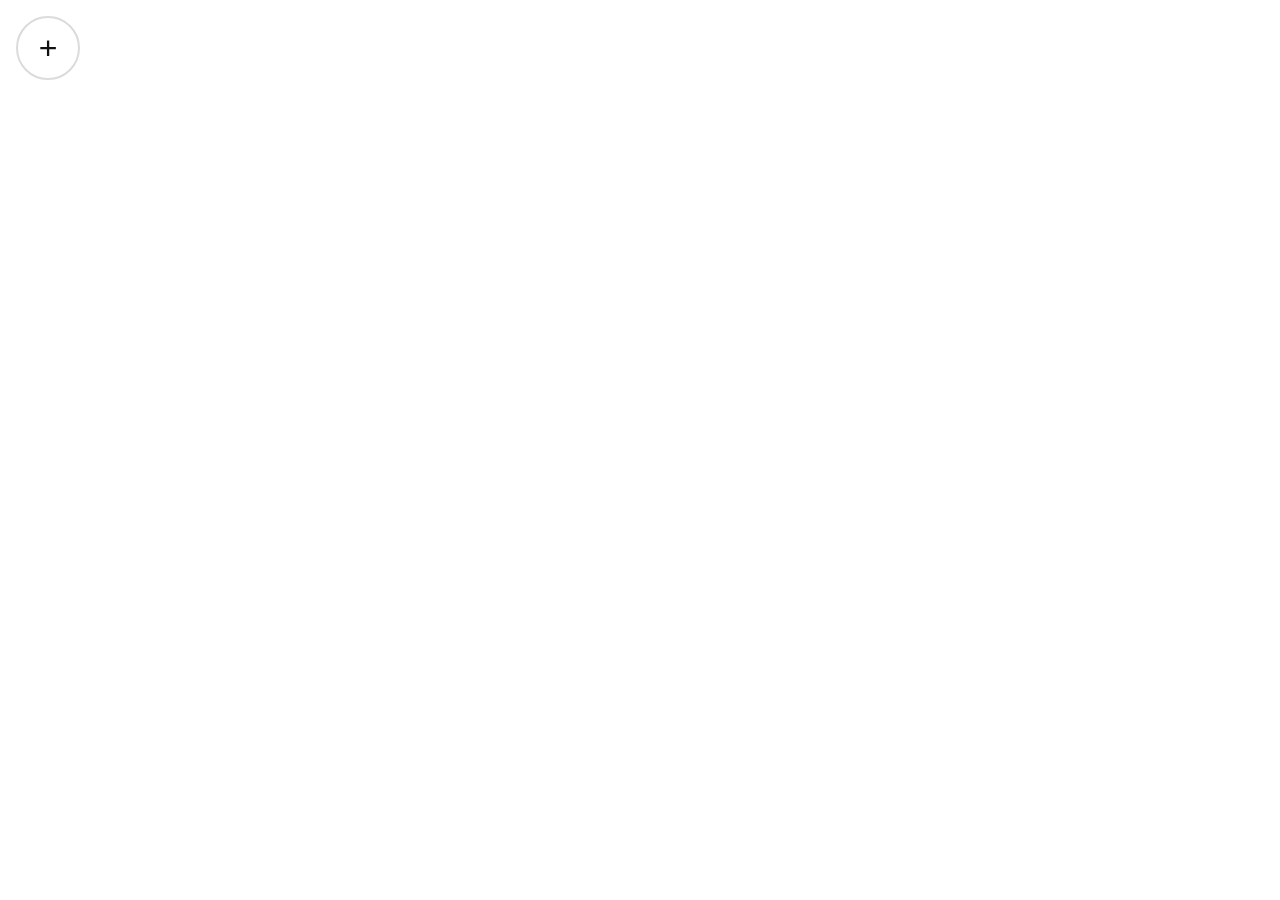
==== story.html @ 271fbdfb "Initial commit: Stories feature" ====
<!DOCTYPE html>
<html lang="en">
<head>
  <meta charset="UTF-8">
  <meta name="viewport" content="width=device-width, initial-scale=1.0">
  <title>Stories</title>
  <link rel="stylesheet" href="story.css">
</head>
<body>
  <div id="storyBar">
    <button id="addStoryBtn" type="button" aria-label="Add a story">+</button>
    <div id="storyList"></div>
  </div>

  <input id="storyFile" type="file" accept="image/*" hidden>

  <div id="storyViewer" hidden>
    <div id="progressBars"></div>
    <button id="closeViewerBtn" type="button">Close</button>
    <img id="storyImage" alt="Story">
    <button id="prevZone" type="button" aria-label="Previous story"></button>
    <button id="nextZone" type="button" aria-label="Next story"></button>
  </div>

  <script src="story.js" defer></script>
</body>
</html>
---- story.css ----
* {
  box-sizing: border-box;
}

body {
  margin: 0;
  overflow-x: hidden;
  font-family: -apple-system, BlinkMacSystemFont, "Segoe UI", sans-serif;
  background: #fff;
  color: #111;
}

button {
  font-family: inherit;
}

#storyBar {
  display: flex;
  align-items: center;
  gap: 12px;
  padding: 16px;
  overflow-x: auto;
  scrollbar-width: none;
}

#storyBar::-webkit-scrollbar {
  display: none;
}

#storyList {
  display: flex;
  align-items: center;
  gap: 12px;
  flex-shrink: 0;
}

#addStoryBtn,
.story-thumb {
  width: 64px;
  height: 64px;
  flex-shrink: 0;
  border-radius: 50%;
}

#addStoryBtn {
  border: 2px solid #dbdbdb;
  background: #fff;
  color: #111;
  font-size: 32px;
  line-height: 1;
  cursor: pointer;
}

.story-thumb {
  padding: 0;
  border: 3px solid #c13584;
  background: #fff;
  overflow: hidden;
  cursor: pointer;
}

.story-thumb img {
  display: block;
  width: 100%;
  height: 100%;
  object-fit: cover;
  border-radius: 50%;
}

#addStoryBtn:focus-visible,
.story-thumb:focus-visible,
#closeViewerBtn:focus-visible {
  outline: 2px solid #0095f6;
  outline-offset: 3px;
}

#storyViewer {
  position: fixed;
  inset: 0;
  z-index: 10;
  display: flex;
  align-items: center;
  justify-content: center;
  background: #000;
}

#storyViewer[hidden] {
  display: none !important;
}

#storyImage {
  max-width: 100%;
  max-height: 100%;
  object-fit: contain;
  user-select: none;
  -webkit-user-drag: none;
}

#progressBars {
  position: absolute;
  top: 10px;
  left: 8px;
  right: 8px;
  z-index: 2;
  display: flex;
  gap: 4px;
}

.progress-bar {
  flex: 1;
  height: 3px;
  overflow: hidden;
  border-radius: 999px;
  background: rgba(255, 255, 255, 0.35);
}

.progress-fill {
  width: 0%;
  height: 100%;
  background: #fff;
}

#closeViewerBtn {
  position: absolute;
  top: 22px;
  right: 12px;
  z-index: 3;
  border: none;
  background: transparent;
  color: #fff;
  font-size: 16px;
  cursor: pointer;
}

#prevZone,
#nextZone {
  position: absolute;
  top: 0;
  bottom: 0;
  z-index: 1;
  width: 50%;
  border: none;
  background: transparent;
  cursor: pointer;
}

#prevZone {
  left: 0;
}

#nextZone {
  right: 0;
}

@media (max-width: 480px) {
  #storyBar {
    padding: 12px;
  }

  #addStoryBtn,
  .story-thumb {
    width: 56px;
    height: 56px;
  }
}
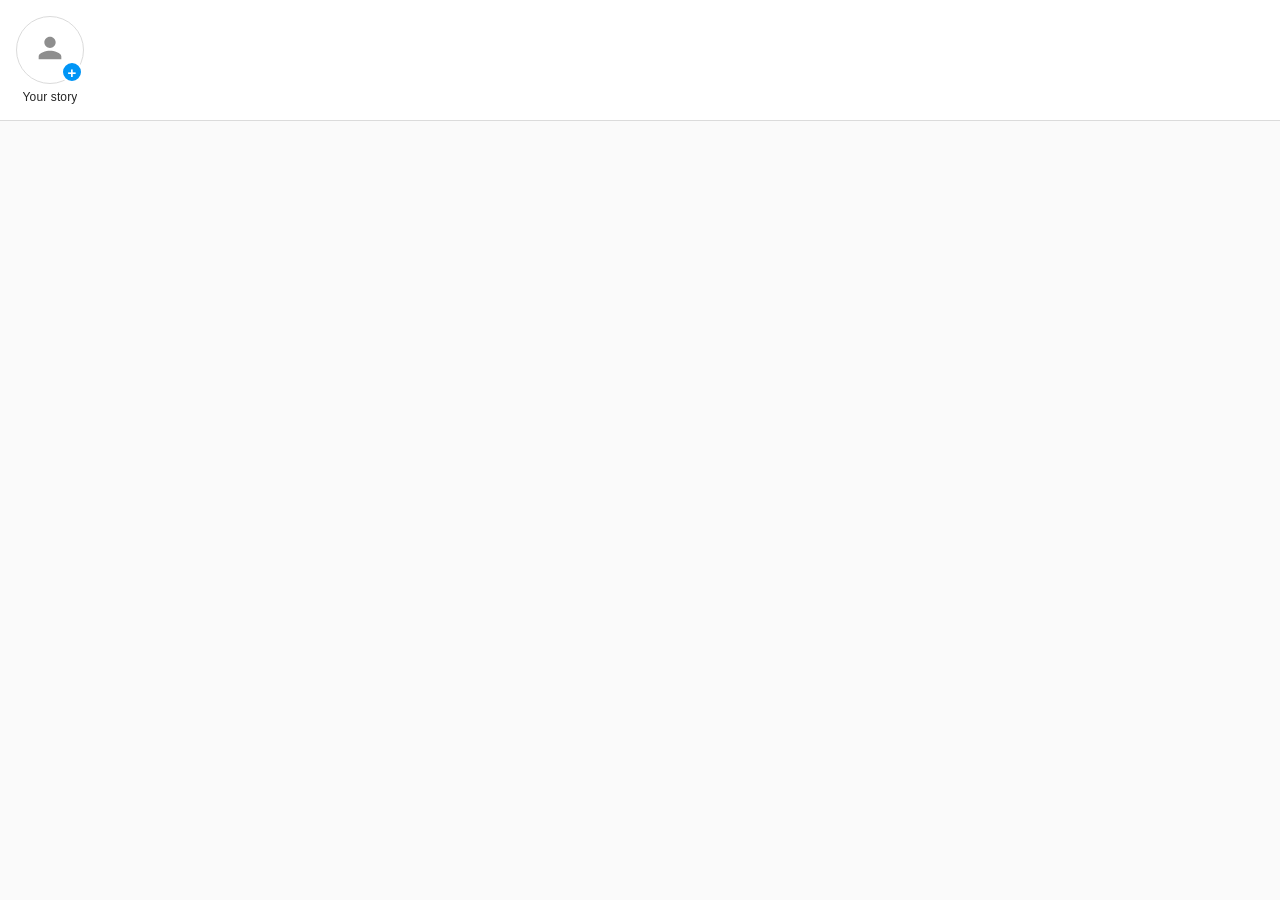
==== commit d12592b1: "Enhance UI with Instagram story rings, seen ring color, and labels" ====
--- a/story.html
+++ b/story.html
@@ -8,15 +8,29 @@
 </head>
 <body>
   <div id="storyBar">
-    <button id="addStoryBtn" type="button" aria-label="Add a story">+</button>
+    <div class="story-item">
+      <button id="addStoryBtn" type="button" aria-label="Add a story">
+        <span class="plus-badge">+</span>
+      </button>
+      <span class="story-label">Your story</span>
+    </div>
     <div id="storyList"></div>
   </div>
 
   <input id="storyFile" type="file" accept="image/*" hidden>
 
   <div id="storyViewer" hidden>
-    <div id="progressBars"></div>
-    <button id="closeViewerBtn" type="button">Close</button>
+    <div id="viewerTop">
+      <div id="progressBars"></div>
+      <div id="viewerHeader">
+        <div class="viewer-user">
+          <div class="viewer-avatar" id="viewerAvatar"></div>
+          <span class="viewer-name">Your Story</span>
+          <span class="viewer-time" id="viewerTime">Just now</span>
+        </div>
+        <button id="closeViewerBtn" type="button" aria-label="Close viewer">✕</button>
+      </div>
+    </div>
     <img id="storyImage" alt="Story">
     <button id="prevZone" type="button" aria-label="Previous story"></button>
     <button id="nextZone" type="button" aria-label="Next story"></button>
@@ -24,4 +38,4 @@
 
   <script src="story.js" defer></script>
 </body>
-</html>+</html>
--- a/story.css
+++ b/story.css
@@ -5,22 +5,26 @@
 body {
   margin: 0;
   overflow-x: hidden;
-  font-family: -apple-system, BlinkMacSystemFont, "Segoe UI", sans-serif;
-  background: #fff;
-  color: #111;
+  font-family: -apple-system, BlinkMacSystemFont, "Segoe UI", Roboto, Helvetica, Arial, sans-serif;
+  background: #fafafa;
+  color: #262626;
 }
 
 button {
   font-family: inherit;
-}
-
+  padding: 0;
+}
+
+/* Instagram Story Tray */
 #storyBar {
   display: flex;
   align-items: center;
-  gap: 12px;
+  gap: 16px;
   padding: 16px;
   overflow-x: auto;
   scrollbar-width: none;
+  background: #ffffff;
+  border-bottom: 1px solid #dbdbdb;
 }
 
 #storyBar::-webkit-scrollbar {
@@ -30,41 +34,102 @@
 #storyList {
   display: flex;
   align-items: center;
-  gap: 12px;
+  gap: 16px;
   flex-shrink: 0;
 }
 
-#addStoryBtn,
+/* Story Item (Avatar + Label) */
+.story-item {
+  display: flex;
+  flex-direction: column;
+  align-items: center;
+  gap: 6px;
+  flex-shrink: 0;
+  cursor: pointer;
+  user-select: none;
+}
+
+.story-label {
+  font-size: 12px;
+  color: #262626;
+  max-width: 72px;
+  overflow: hidden;
+  text-overflow: ellipsis;
+  white-space: nowrap;
+  text-align: center;
+  letter-spacing: 0.01em;
+}
+
+/* Add Story Button (Your Story) */
+#addStoryBtn {
+  width: 68px;
+  height: 68px;
+  border-radius: 50%;
+  border: 1px solid #dbdbdb;
+  background: #ffffff url("data:image/svg+xml,%3Csvg xmlns='http://www.w3.org/2000/svg' viewBox='0 0 24 24' fill='%238e8e8e'%3E%3Cpath d='M12 12c2.21 0 4-1.79 4-4s-1.79-4-4-4-4 1.79-4 4 1.79 4 4 4zm0 2c-2.67 0-8 1.34-8 4v2h16v-2c0-2.66-5.33-4-8-4z'/%3E%3C/svg%3E") no-repeat center 14px / 34px 34px;
+  position: relative;
+  cursor: pointer;
+  outline: none;
+  transition: transform 0.15s ease;
+}
+
+#addStoryBtn:active {
+  transform: scale(0.95);
+}
+
+.plus-badge {
+  position: absolute;
+  bottom: 0;
+  right: 0;
+  width: 22px;
+  height: 22px;
+  background: #0095f6;
+  color: #ffffff;
+  border: 2.5px solid #ffffff;
+  border-radius: 50%;
+  font-size: 15px;
+  font-weight: 700;
+  display: flex;
+  align-items: center;
+  justify-content: center;
+  line-height: 1;
+}
+
+/* Story Thumbnails & Iconic Instagram Rings */
 .story-thumb {
-  width: 64px;
-  height: 64px;
-  flex-shrink: 0;
-  border-radius: 50%;
-}
-
-#addStoryBtn {
-  border: 2px solid #dbdbdb;
-  background: #fff;
-  color: #111;
-  font-size: 32px;
-  line-height: 1;
-  cursor: pointer;
-}
-
-.story-thumb {
-  padding: 0;
-  border: 3px solid #c13584;
-  background: #fff;
-  overflow: hidden;
-  cursor: pointer;
-}
-
+  width: 68px;
+  height: 68px;
+  border-radius: 50%;
+  padding: 2.5px;
+  border: none;
+  cursor: pointer;
+  display: flex;
+  align-items: center;
+  justify-content: center;
+  outline: none;
+  /* Instagram signature vibrant gradient ring for unseen stories */
+  background: linear-gradient(45deg, #f09433 0%, #e6683c 25%, #dc2743 50%, #cc2366 75%, #bc1888 100%);
+  transition: transform 0.15s ease, background 0.3s ease;
+}
+
+/* Gray ring after story is seen / viewed */
+.story-thumb.seen {
+  background: #dbdbdb;
+}
+
+.story-thumb:active {
+  transform: scale(0.95);
+}
+
+/* Inner white gap and circular picture */
 .story-thumb img {
   display: block;
   width: 100%;
   height: 100%;
   object-fit: cover;
   border-radius: 50%;
+  border: 2.5px solid #ffffff;
+  background: #ffffff;
 }
 
 #addStoryBtn:focus-visible,
@@ -74,20 +139,109 @@
   outline-offset: 3px;
 }
 
+/* Fullscreen Story Viewer */
 #storyViewer {
   position: fixed;
   inset: 0;
-  z-index: 10;
+  z-index: 1000;
   display: flex;
   align-items: center;
   justify-content: center;
-  background: #000;
+  background: #121212;
 }
 
 #storyViewer[hidden] {
   display: none !important;
 }
 
+/* Top Vignette Gradient Overlay (Progress Bars + Header) */
+#viewerTop {
+  position: absolute;
+  top: 0;
+  left: 0;
+  right: 0;
+  z-index: 10;
+  padding: 12px 14px 32px;
+  background: linear-gradient(180deg, rgba(0, 0, 0, 0.75) 0%, rgba(0, 0, 0, 0) 100%);
+  display: flex;
+  flex-direction: column;
+  gap: 12px;
+}
+
+/* Segmented Progress Bars */
+#progressBars {
+  display: flex;
+  gap: 4px;
+  width: 100%;
+}
+
+.progress-bar {
+  flex: 1;
+  height: 2.5px;
+  overflow: hidden;
+  border-radius: 2px;
+  background: rgba(255, 255, 255, 0.35);
+}
+
+.progress-fill {
+  width: 0%;
+  height: 100%;
+  background: #ffffff;
+}
+
+/* Viewer Header Info */
+#viewerHeader {
+  display: flex;
+  align-items: center;
+  justify-content: space-between;
+  width: 100%;
+}
+
+.viewer-user {
+  display: flex;
+  align-items: center;
+  gap: 8px;
+  color: #ffffff;
+}
+
+.viewer-avatar {
+  width: 32px;
+  height: 32px;
+  border-radius: 50%;
+  border: 1.5px solid rgba(255, 255, 255, 0.8);
+  background: #333 url("data:image/svg+xml,%3Csvg xmlns='http://www.w3.org/2000/svg' viewBox='0 0 24 24' fill='%23ffffff'%3E%3Cpath d='M12 12c2.21 0 4-1.79 4-4s-1.79-4-4-4-4 1.79-4 4 1.79 4 4 4zm0 2c-2.67 0-8 1.34-8 4v2h16v-2c0-2.66-5.33-4-8-4z'/%3E%3C/svg%3E") no-repeat center / cover;
+}
+
+.viewer-name {
+  font-size: 13px;
+  font-weight: 600;
+  text-shadow: 0 1px 3px rgba(0, 0, 0, 0.6);
+}
+
+.viewer-time {
+  font-size: 12px;
+  color: rgba(255, 255, 255, 0.7);
+  text-shadow: 0 1px 3px rgba(0, 0, 0, 0.6);
+}
+
+#closeViewerBtn {
+  border: none;
+  background: transparent;
+  color: #ffffff;
+  font-size: 22px;
+  line-height: 1;
+  cursor: pointer;
+  text-shadow: 0 1px 3px rgba(0, 0, 0, 0.6);
+  padding: 4px;
+  opacity: 0.9;
+  transition: opacity 0.15s;
+}
+
+#closeViewerBtn:hover {
+  opacity: 1;
+}
+
+/* Story Display Image */
 #storyImage {
   max-width: 100%;
   max-height: 100%;
@@ -96,48 +250,13 @@
   -webkit-user-drag: none;
 }
 
-#progressBars {
-  position: absolute;
-  top: 10px;
-  left: 8px;
-  right: 8px;
-  z-index: 2;
-  display: flex;
-  gap: 4px;
-}
-
-.progress-bar {
-  flex: 1;
-  height: 3px;
-  overflow: hidden;
-  border-radius: 999px;
-  background: rgba(255, 255, 255, 0.35);
-}
-
-.progress-fill {
-  width: 0%;
-  height: 100%;
-  background: #fff;
-}
-
-#closeViewerBtn {
-  position: absolute;
-  top: 22px;
-  right: 12px;
-  z-index: 3;
-  border: none;
-  background: transparent;
-  color: #fff;
-  font-size: 16px;
-  cursor: pointer;
-}
-
+/* Left & Right Tap Zones */
 #prevZone,
 #nextZone {
   position: absolute;
   top: 0;
   bottom: 0;
-  z-index: 1;
+  z-index: 5;
   width: 50%;
   border: none;
   background: transparent;
@@ -155,11 +274,22 @@
 @media (max-width: 480px) {
   #storyBar {
     padding: 12px;
+    gap: 12px;
+  }
+
+  #storyList {
+    gap: 12px;
   }
 
   #addStoryBtn,
   .story-thumb {
-    width: 56px;
-    height: 56px;
-  }
-}
+    width: 62px;
+    height: 62px;
+  }
+
+  .plus-badge {
+    width: 20px;
+    height: 20px;
+    font-size: 13px;
+  }
+}
